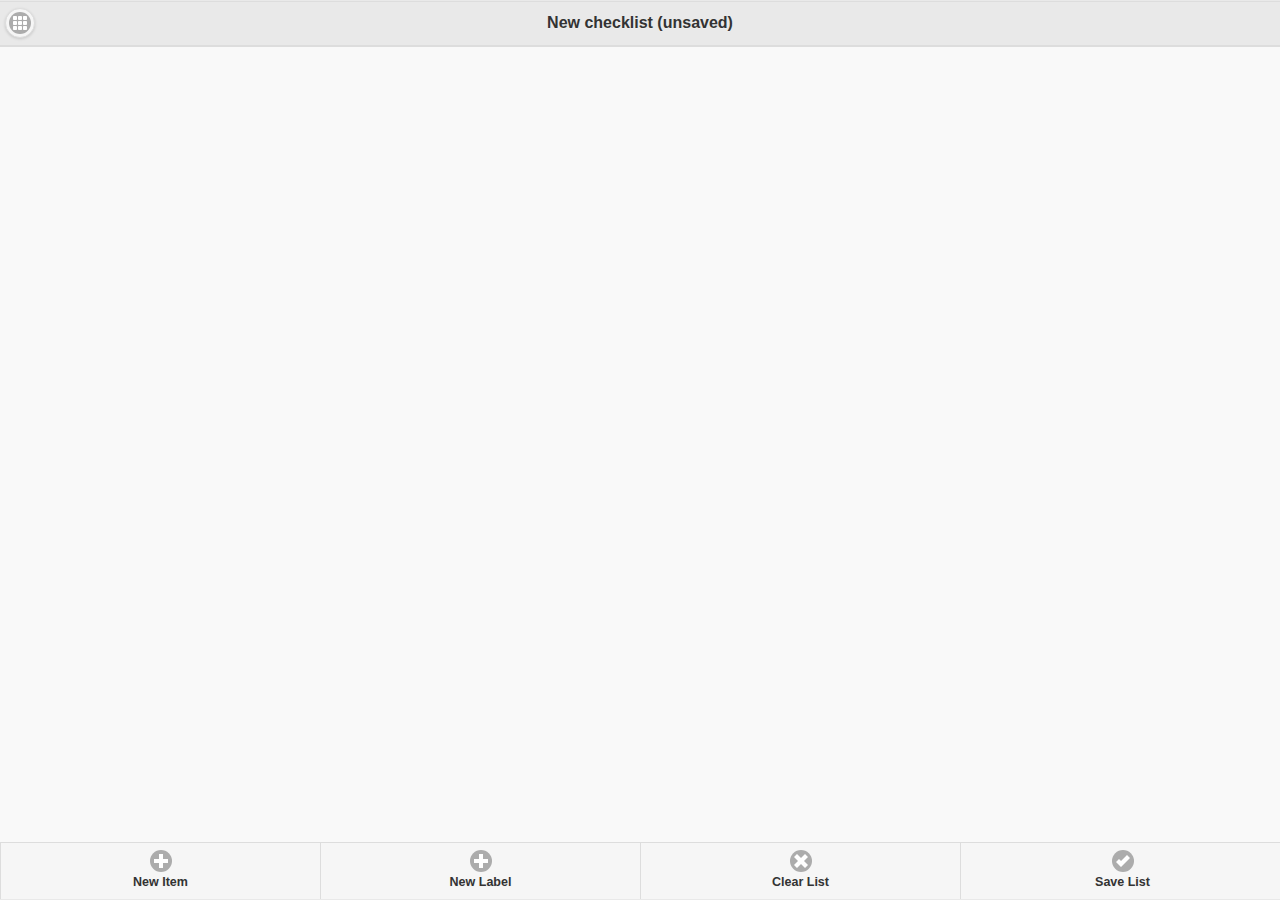
==== www/index.html @ 82a26db5 "Working Android build for WebIntent Most important fixes in this commit:" ====
<!DOCTYPE html>
<!--
    Licensed to the Apache Software Foundation (ASF) under one
    or more contributor license agreements.  See the NOTICE file
    distributed with this work for additional information
    regarding copyright ownership.  The ASF licenses this file
    to you under the Apache License, Version 2.0 (the
    "License"); you may not use this file except in compliance
    with the License.  You may obtain a copy of the License at

    http://www.apache.org/licenses/LICENSE-2.0

    Unless required by applicable law or agreed to in writing,
    software distributed under the License is distributed on an
    "AS IS" BASIS, WITHOUT WARRANTIES OR CONDITIONS OF ANY
     KIND, either express or implied.  See the License for the
    specific language governing permissions and limitations
    under the License.
-->
<html>
    <head>
        <meta charset="utf-8" />
        <meta name="format-detection" content="telephone=no" />
        <!-- WARNING: for iOS 7, remove the width=device-width and height=device-height attributes. See https://issues.apache.org/jira/browse/CB-4323 -->
        <meta name="viewport" content="width=device-width, initial-scale=1, maximum-scale=1">

    </head>
    <body>
    <div data-role="page" id="home">
        <header data-role="header" data-position="fixed" data-tap-toggle="false">
            <div data-role="header">
                <a href="#" id="templatesLink" data-inline="true" data-icon="grid" data-iconpos="notext" data-transition="slide"></a>
                <h1 id ="homeTitle">New Checklist (unsaved)</h1>                
                <a href="#" id="editDialogLaunch" data-rel="popup" data-transition="pop" data-position-to="window">Edit</a>
            </div>
        </header>       
        <div data-role="content"> 

            <ul id="checklist" class = "list" data-role="none" data-inset="true">
            </ul>

            <div data-role="popup" id="saveDialog" data-transition="pop" data-overlay-theme="a" data-theme="a" data-dismissible="false" class="ui-corner-all">
            <div data-role="header" data-theme="a" class="ui-corner-top">
                <h1>Save</h1>
            </div>
            <div data-role="content" data-theme="d" class="ui-corner-bottom ui-content">
                <h3 class="ui-title">What name do you want to save this list as?</h3>
                <p>Only letters and numbers allowed.</p>
                <input type="text" id="saveField" />
                <a href="#" id="save" data-role="button" data-inline="true" data-rel="back" data-transition="flow" data-theme="b">Save</a>
                <a href="#" class="cancelBtn" data-role="button" data-inline="true" data-rel="back" data-theme="c">Cancel</a>            
                </div>
            </div>

            <div data-role="popup" id="noSavingDialog">
                <p>Empty list cannot be saved.<p>
            </div>

            <div data-role="popup" id="clearDialog" data-overlay-theme="a" data-theme="a" data-dismissible="false" data-transition="pop" class="ui-corner-all">
            <div data-role="header" data-theme="a" class="ui-corner-top">
                <h1>Clear</h1>
            </div>
            <div data-role="content" data-theme="d" class="ui-corner-bottom ui-content">
                <h3 class="ui-title">Are you sure you want to clear this list? Templates will not be deleted.</h3>
                <a href="#" id="clear" data-role="button" data-inline="true" data-rel="back" data-transition="flow" data-theme="b">Clear</a>
                <a href="#" class="cancelBtn" data-role="button" data-inline="true" data-rel="back" data-theme="c">Cancel</a>            
                </div>
            </div>
        </div>

        <footer data-role="footer" data-position="fixed" data-tap-toggle="false">
            <div id="inputGrid" class="ui-grid-a" >
                <div class="ui-block-a main"><input type="text" name="name" id="inputField" placeholder="Enter list item" /></div>
                <div class="ui-block-b main"><input type="button" value="Add" id="inputButton" data-inline="false" data-icon="plus"/></div>
            </div>
            <div id="renameGrid" class="ui-grid-a" >
                <div class="ui-block-a main"><input type="text" name="name" id="renameField" placeholder="Enter list item" /></div>
                <div class="ui-block-b main"><input type="button" value="Rename" id="renameButton" data-inline="true" data-icon="plus"/></div>
                <div class="ui-block-b main"><input type="button" value="Cancel" id="cancelRenameButton" data-inline="true"/></div>
            </div>
            <nav data-role="navbar">
                <ul>
                    <li id="newItem"><a href="#" data-icon="plus">New Item</a></li>
                    <li id="newLabel"><a href="#" data-icon="plus">New Label</a></li>
                    <li id="clearDialogLaunch"><a href="#" data-icon="delete" data-rel="popup" data-position-to="window" data-transition="pop">Clear List</a></li>
                    <li id="saveDialogLaunch"><a href="#" data-icon="check" data-rel="popup" data-position-to="window" data-transition="pop">Save List</a></li>
                    <!-- for testing purposes
                    <li id="testStore"><a href="#" data-icon="grid">Store</a></li>
                    <li id="testRetrieve"><a href="#" data-icon="grid">Get</a></li>
                    -->             
                </ul>
            </nav>
        </footer>   
    </div> <!-- one page -->
    
    <div data-role="page" id="templates">
        <header data-role="header" data-position="fixed" data-tap-toggle="false">
            <div data-role="header">
                <a href="#" id="homeLink" data-icon="home" data-iconpos="notext" data-transition="slide">Home</a>
                <h1>Templates</h1>               
            </div>
        </header>   
        <div data-role="content"> 
            <div data-role="fieldcontain">
                <fieldset data-role="controlgroup" id="templateGroup">
                    
                    <ul data-role="listview" id="listOfChecklists" class="ui-listview ui-listview-inset ui-corner-all ui-shadow">
                    </ul>

                    <div data-role="popup" id="confirmDelete" data-transition="pop" data-overlay-theme="a" data-theme="a" data-dismissible="false" class="ui-corner-all">
                        <div data-role="header" data-theme="a" class="ui-corner-top">
                            <h1>Delete unsaved checklist?</h1>
                        </div>
                        <div data-role="content" data-theme="d" class="ui-corner-bottom ui-content">
                            <h3 class="ui-title">Untitled checklist needs to be saved</h3>
                            <a href="#" id="confirmLoadTemplate" data-role="button" data-inline="true" data-theme="b">Confirm</a>
                            <a href="#" class="cancelBtn" data-role="button" data-inline="true" data-rel="back" data-theme="c">Cancel</a>     
                        </div>
                    </div>

                    <div data-role="popup" id="confirmDeleteTemplate" data-transition="pop" data-overlay-theme="a" data-theme="a" data-dismissible="false" class="ui-corner-all">
                        <div data-role="header" data-theme="a" class="ui-corner-top">
                            <h1>Delete this template?</h1>
                        </div>
                        <div data-role="content" data-theme="d" class="ui-corner-bottom ui-content">
                            <a href="#" id="confirmDeleteTemplateBtn" data-role="button" data-inline="true" data-theme="b">Confirm</a>
                            <a href="#" class="cancelBtn" data-role="button" data-inline="true" data-rel="back" data-theme="c">Cancel</a>     
                        </div>
                    </div>

                    <div data-role="popup" id="loadDialog" data-transition="pop" data-overlay-theme="a" data-theme="a" data-dismissible="false" class="ui-corner-all">
                    <div data-role="header" data-theme="a" class="ui-corner-top">
                        <h1>Load</h1>
                    </div>
                    <div data-role="content" data-theme="d" class="ui-corner-bottom ui-content">
                        <h3 class="ui-title">Paste the URL of a shared checklist</h3>
                        <input type="text" id="loadField" />
                        <a href="#" id="load" data-role="button" data-inline="true" data-theme="b">Load</a>
                        <a href="#" class="cancelBtn" data-role="button" data-inline="true" data-rel="back" data-theme="c">Cancel</a>            
                        </div>
                    </div>

                    <div data-role="popup" id="shareTemplateDialog" data-transition="pop" data-overlay-theme="a" data-theme="a" data-dismissible="false" class="ui-corner-all">
                        <div data-role="header" data-theme="a" class="ui-corner-top">
                            <h1>Choose a template to share</h1>
                        </div>
                        <div data-role="content" id="shareTemplateDialogList" data-theme="d" class="ui-corner-bottom ui-content">
                            <h3 class="ui-title">Choose a template to share</h3>
                            <ul data-role="listview" data-inset="true" id="listOfTemplates">
                            <!-- append list of templates here in code -->
                            </ul>
                            <a href="#" class="cancelBtn" data-role="button" data-inline="true" data-rel="back" data-theme="c">Cancel</a>            
                        </div>
                    </div>

                    <div data-role="popup" id="errorPopup" data-transition="pop">
                        <p>Template was not valid</p>
                    </div>
                </fieldset>
            </div>
        </div>

        <footer data-role="footer" data-position="fixed" data-tap-toggle="false">
            <nav data-role="navbar">
                <ul>
                    <li id="loadDialogLaunch"><a href="#" data-rel="popup" data-transition="pop" data-icon="plus" data-position-to="window">Load Template</a></li>
                    <li id="shareDialogLaunch"><a href="#" data-icon="plus">Share A Template</a></li>
                </ul>
            </nav>
        </footer>
    </div> <!-- one page -->
    
    </div>
        <link rel="stylesheet" href="jquery/jquery.mobile-1.4.0.css" />
        <link rel="stylesheet" href="css/custom.css" />
        
        <script type="text/javascript" src="cordova.js"></script> 
             
        <script src="jquery/jquery-1.9.1.min.js"></script>  
        <script src="jquery/jquery.mobile-1.4.0.min.js"></script>        
        <script src="jquery/jquery-ui.min.js"></script>
        <script src="jquery/jquery.ui.touch-punch.min.js"></script>
        <script src="jquery/jquery.mjs.nestedSortable.js"></script>      
        <script src="js/json2.js"></script>
        <script src="js/jstorage.js"></script>  
         
        <script type="text/javascript" src="js/index.js"></script>       
        <script type="text/javascript">
            app.initialize();
        </script>
        <script type="text/javascript" src="js/app.js"></script> 
        <script type="text/javascript" src="js/SocialSharing.js"></script>
         <!--script type="text/javascript" src="js/fileIO.js"></script>
    </body>
</html>
---- www/css/custom.css ----
.ui-listview {
    margin-left: 20px !important;
    margin-right:0px !important;
}

.checklist-label {
	font-size:20px;
}

.noStyle {
	list-style: none !important;
}

.list {
	list-style: none !important;
	display: inline-block;
}

input[type=checkbox].css-checkbox {
	display: none;
	left:0px;
}

.rename {
	font-style: bold !important;
	color: grey !important;
}

input[type=checkbox].css-checkbox + label.css-label {
	left:0px;
	padding-left:31px;
	height:26px; 
	display:inline-block;
	line-height:26px;
	background-repeat:no-repeat;
	background-position: 0 0;
	font-size:20px;
	vertical-align:middle;
	cursor:pointer;

}

input[type=checkbox].css-checkbox:checked + label.css-label {
	background-position: 0 -26px;
	text-decoration: line-through;
    color: grey !important;
    font-weight: normal !important;
    font-style: italic !important;
}

label.css-label {
	background-image:url(checkbox.png);
	-webkit-touch-callout: none;
	-webkit-user-select: none;
	-khtml-user-select: none;
	-moz-user-select: none;
	-ms-user-select: none;
	user-select: none;
}
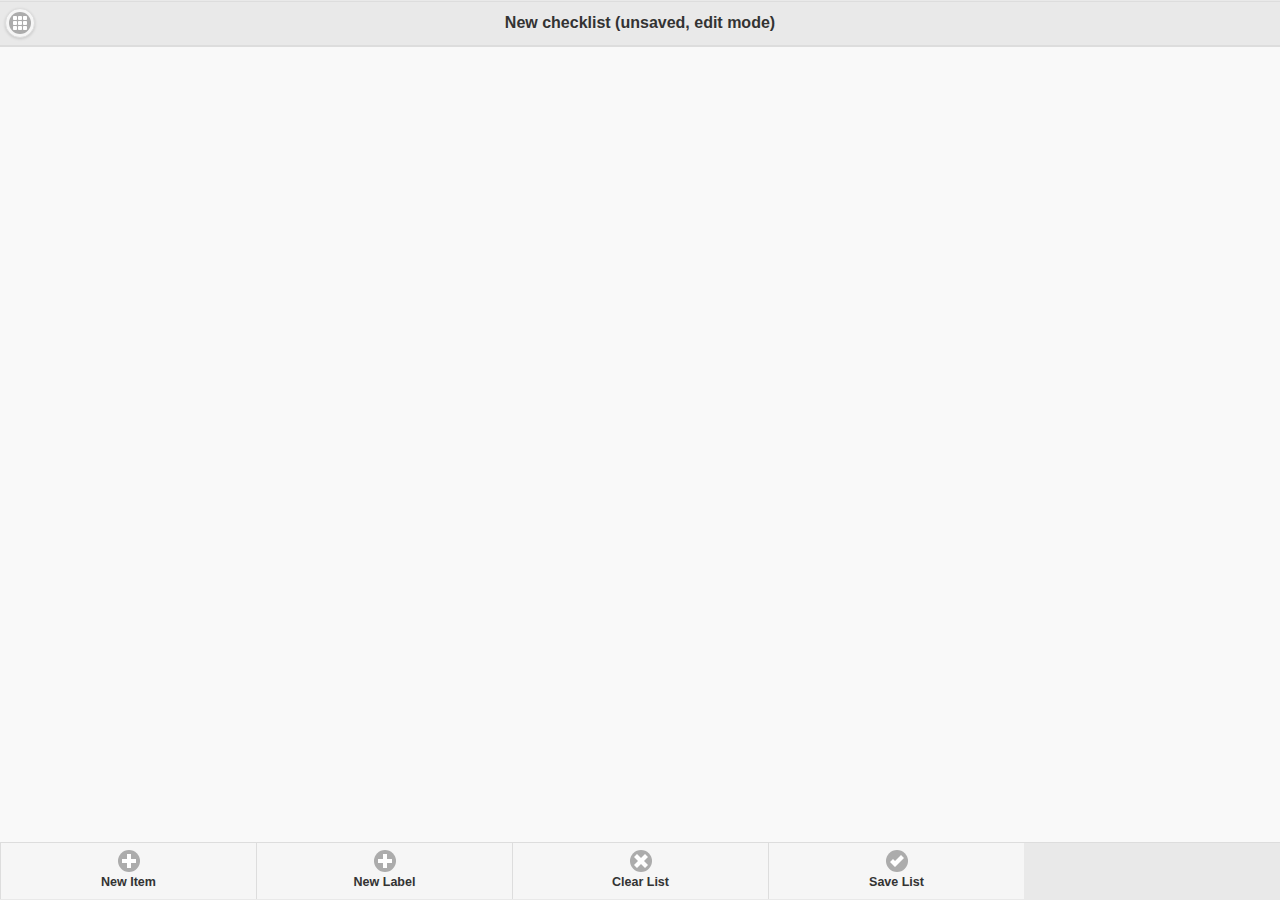
==== commit d1068804: "In the middle of setting up a reset button instead of save button during use mode" ====
--- a/www/index.html
+++ b/www/index.html
@@ -35,7 +35,7 @@
             </div>
         </header>       
         <div data-role="content"> 
-
+            <span id="progressPercent">Progress:</span><div id="progressbar"></div>
             <ul id="checklist" class = "list" data-role="none" data-inset="true">
             </ul>
 
@@ -52,9 +52,19 @@
                 </div>
             </div>
 
+            <div data-role="popup" id="resetDialog" data-transition="pop" data-overlay-theme="a" data-theme="a" data-dismissible="false" class="ui-corner-all">
+            <div data-role="content" data-theme="d" class="ui-corner-bottom ui-content">
+                <h3 class="ui-title">Untick all checkboxes?</h3>
+                <a href="#" id="resetConfirm" data-role="button" data-inline="true" data-rel="back" data-transition="flow" data-theme="b">Confirm</a>
+                <a href="#" class="cancelBtn" data-role="button" data-inline="true" data-rel="back" data-theme="c">Cancel</a>            
+                </div>
+            </div>
+
             <div data-role="popup" id="noSavingDialog">
                 <p>Empty list cannot be saved.<p>
             </div>
+
+            <div data-role="popup" id="savedDialog"></div>
 
             <div data-role="popup" id="clearDialog" data-overlay-theme="a" data-theme="a" data-dismissible="false" data-transition="pop" class="ui-corner-all">
             <div data-role="header" data-theme="a" class="ui-corner-top">
@@ -79,11 +89,12 @@
                 <div class="ui-block-b main"><input type="button" value="Cancel" id="cancelRenameButton" data-inline="true"/></div>
             </div>
             <nav data-role="navbar">
-                <ul>
+                <ul id="homeFooter">
                     <li id="newItem"><a href="#" data-icon="plus">New Item</a></li>
                     <li id="newLabel"><a href="#" data-icon="plus">New Label</a></li>
                     <li id="clearDialogLaunch"><a href="#" data-icon="delete" data-rel="popup" data-position-to="window" data-transition="pop">Clear List</a></li>
                     <li id="saveDialogLaunch"><a href="#" data-icon="check" data-rel="popup" data-position-to="window" data-transition="pop">Save List</a></li>
+                    <li id="resetDialogLaunch"><a href="#" data-icon="back" data-rel="popup" data-position-to="window" data-transition="pop">Reset</a></li>
                     <!-- for testing purposes
                     <li id="testStore"><a href="#" data-icon="grid">Store</a></li>
                     <li id="testRetrieve"><a href="#" data-icon="grid">Get</a></li>
@@ -172,10 +183,9 @@
     
     </div>
         <link rel="stylesheet" href="jquery/jquery.mobile-1.4.0.css" />
+        <link rel="stylesheet" href="css/jquery-ui.css">
         <link rel="stylesheet" href="css/custom.css" />
-        
         <script type="text/javascript" src="cordova.js"></script> 
-             
         <script src="jquery/jquery-1.9.1.min.js"></script>  
         <script src="jquery/jquery.mobile-1.4.0.min.js"></script>        
         <script src="jquery/jquery-ui.min.js"></script>
@@ -183,13 +193,8 @@
         <script src="jquery/jquery.mjs.nestedSortable.js"></script>      
         <script src="js/json2.js"></script>
         <script src="js/jstorage.js"></script>  
-         
         <script type="text/javascript" src="js/index.js"></script>       
-        <script type="text/javascript">
-            app.initialize();
-        </script>
         <script type="text/javascript" src="js/app.js"></script> 
         <script type="text/javascript" src="js/SocialSharing.js"></script>
-         <!--script type="text/javascript" src="js/fileIO.js"></script>
     </body>
 </html>
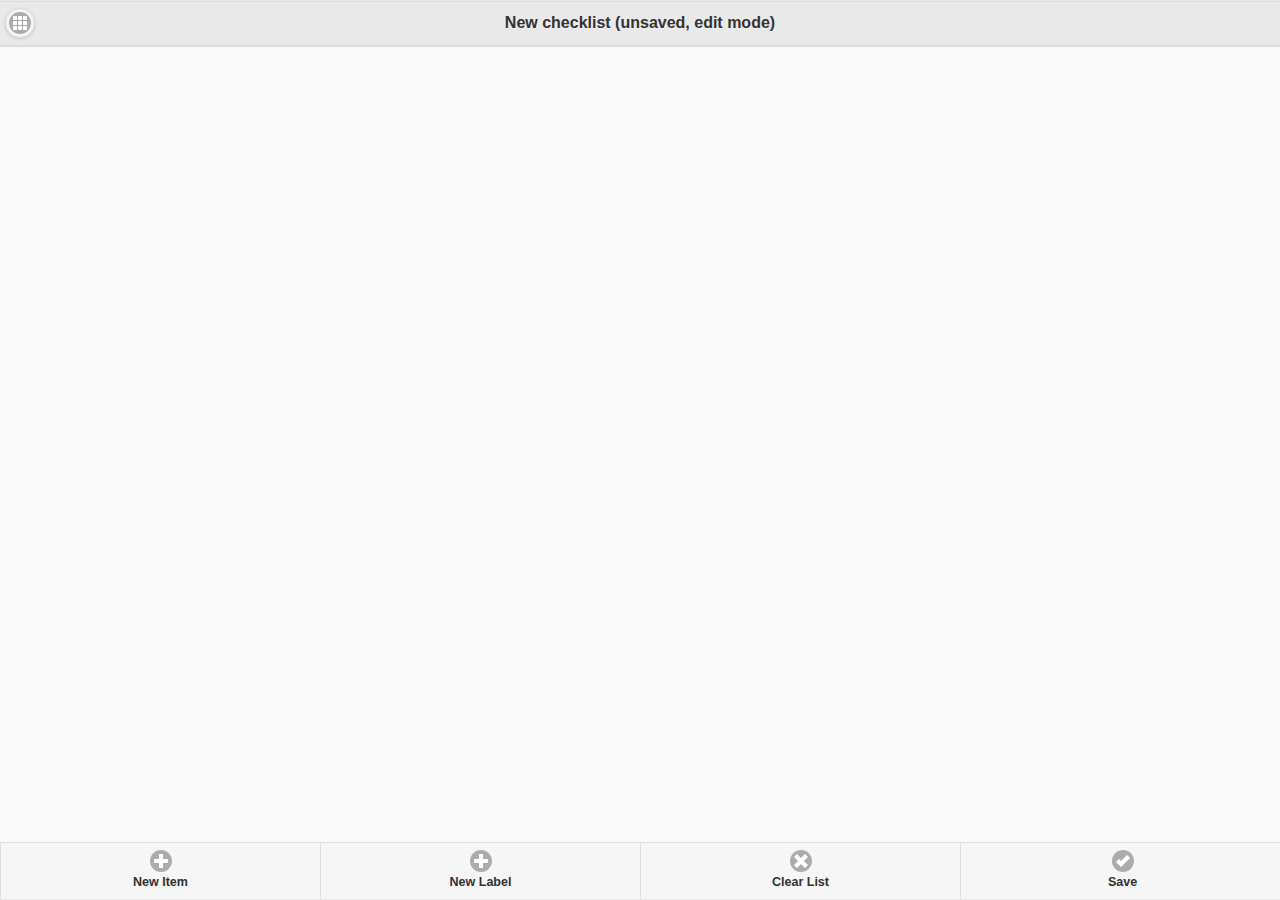
==== commit c47e22c7: "Switch between reset and save buttons by just changing the id and text" ====
--- a/www/index.html
+++ b/www/index.html
@@ -93,8 +93,7 @@
                     <li id="newItem"><a href="#" data-icon="plus">New Item</a></li>
                     <li id="newLabel"><a href="#" data-icon="plus">New Label</a></li>
                     <li id="clearDialogLaunch"><a href="#" data-icon="delete" data-rel="popup" data-position-to="window" data-transition="pop">Clear List</a></li>
-                    <li id="saveDialogLaunch"><a href="#" data-icon="check" data-rel="popup" data-position-to="window" data-transition="pop">Save List</a></li>
-                    <li id="resetDialogLaunch"><a href="#" data-icon="back" data-rel="popup" data-position-to="window" data-transition="pop">Reset</a></li>
+                    <li id="saveDialogLaunch"><a href="#" data-icon="check" data-rel="popup" data-position-to="window" data-transition="pop">Save List</a></li>                    
                     <!-- for testing purposes
                     <li id="testStore"><a href="#" data-icon="grid">Store</a></li>
                     <li id="testRetrieve"><a href="#" data-icon="grid">Get</a></li>
